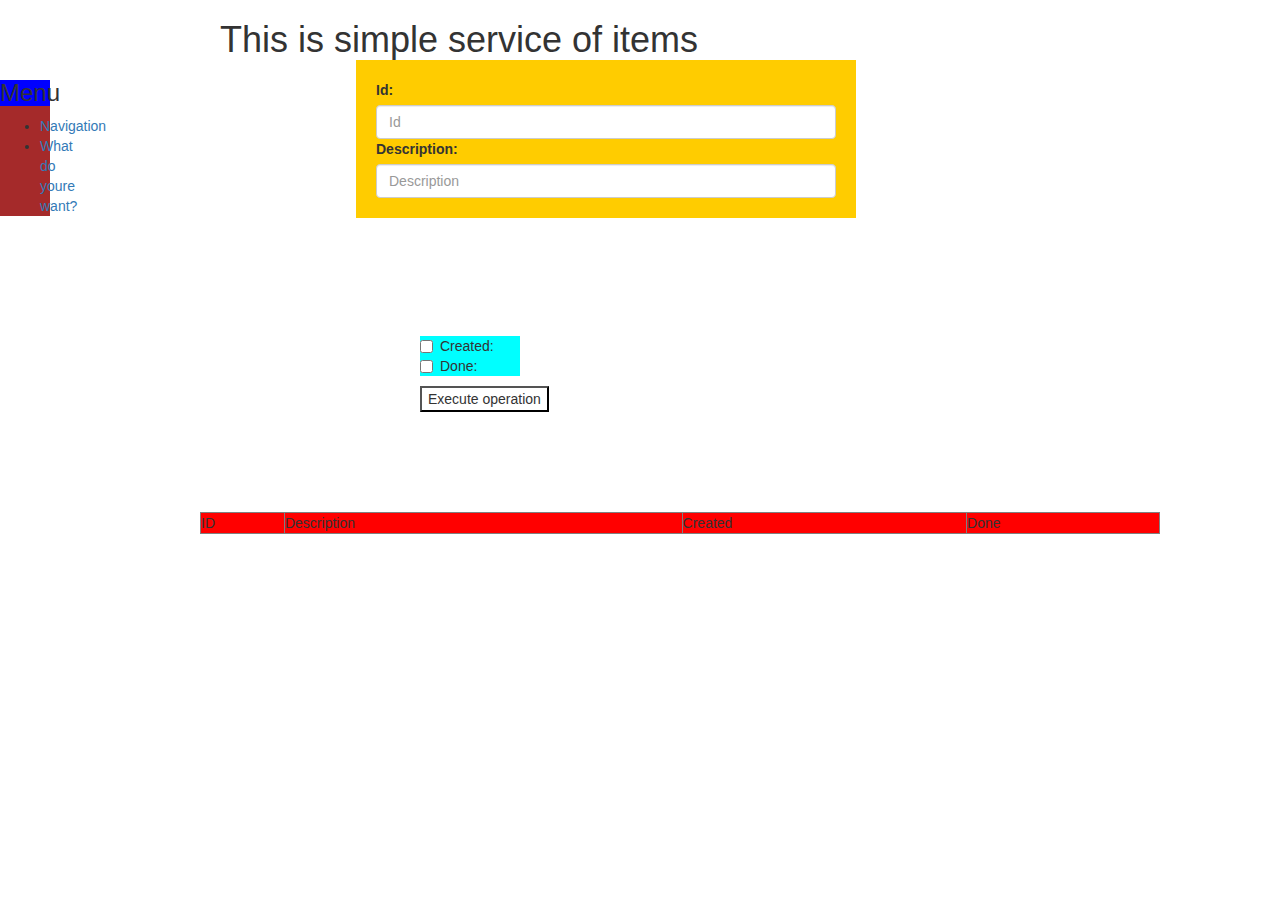
==== chapter_009/src/main/webapp/index.html @ 1365e063 "hibernateServletsJSON" ====
<!DOCTYPE html>
<html lang="en">
<head>
    <meta charset="UTF-8">
    <title>My simple TODO project</title>
    <meta name="viewport" content="width=device-width, initial-scale=1">
    <link rel="stylesheet" href="https://maxcdn.bootstrapcdn.com/bootstrap/3.3.7/css/bootstrap.min.css">
    <script src="https://ajax.googleapis.com/ajax/libs/jquery/3.3.1/jquery.min.js"></script>
    <script src="https://maxcdn.bootstrapcdn.com/bootstrap/3.3.7/js/bootstrap.min.js"></script>
    <link href='style.css' rel='stylesheet' type='text/css'>
    <script src="script.js"></script>
</head>
<body>
    <!--header -->
    <div class="layer">
        <h1>This is simple service of items</h1>
    </div>
    <div class="menu-main"> <!-- content -->
        <h3>Menu</h3>
            <!-- button holder -->
        <ul class="menu">
            <li class="menu-item">
            <a href="#">Navigation</a>
                <ul class="sub-menu">
                    <li>
                        <a href="#">Signig</a>
                    </li>
                    <li>
                        <a href="#">Registration</a>
                    </li>
                </ul>
            </li>
            <li class="menu-item">
                <a href="#">What do youre want?</a>
                <ul class="sub-menu">
                    <li>
                        <a href="#">Add item</a>
                    </li>
                    <li>
                        <a href="#">Update item</a>
                    </li>
                    <li>
                        <a href="#">Delete item</a>
                    </li>
                </ul>
            </li>
        </ul>
    </div>
                <form class="add-forms">
                    <div>
                        <div class="form-group">
                            <label for="inputId">Id: </label>
                            <input type="number" class="form-control" name="Number" id="inputId" placeholder="Id">
                            <label for="inputDescription">Description: </label>
                            <input type="text" class="form-control" name="Description" id="inputDescription" placeholder="Description">
                        </div>
                        <div class="checkbox">
                            <label><input type="checkbox" name="Created" id="created">Created: </label>
                            <label><input type="checkbox" name="Done" id="done">Done: </label>
                        </div>
                    </div>
                    <!--<input type="button" id="myButton" value="Add item" onclick="sendAjaxItem();"> -->
                    <div class="warp">
                        <input type="button" id="myButton" value="Execute operation" onclick="sendData()">
                    </div>
                </form>
        <div class="center">
            <table id="items" style="border: 1px solid #000000" border="1" cellpadding="1" cellspacing="0">
                <tr>
                    <td>ID</td>
                    <td>Description</td>
                    <td>Created</td>
                    <td>Done</td>
                </tr>
            </table>
        </div>
</body>
</html>
---- chapter_009/src/main/webapp/style.css ----
.form-group {
    margin-left: 20%;  /* отступ слева*/
    position: absolute;
    left: 100px;
    top: 60px;
    width: 500px;
    background: #fc0;
    padding: 20px;/* Поля вокруг текста*/
}
.checkbox {
    width: 100px;
    margin-top: 120px;
    margin-left: 420px;
    background-color: aqua; /* цвет фона*/
}
.btn-primary {
    margin-left: 420px;
}
.layer {
    margin-left: 220px;
}
table {
    width: 75%;
    margin-left: 200px;
    margin-top: 100px;
    border-collapse: collapse; /*убираем пустые промежутки между ячейками*/
    border: 1px solid  grey; /*устанавливаем для таблицы внешнюю границу серого цвета толщиной 1px*/
}
tr {
    border: 1px solid grey;
    width: 20%;
    background-color: red;
}
.warp {
    margin-left: 420px;
}
#myButton {
    background-color: transparent;
}
.sub-menu {
    height: 0;
    overflow: hidden;
    opacity: 0;
    transition: all 0.5s ease-in;
}
h3 {
    background-color: blue;
    width: 50px;
}
.menu-main {
  background-color: brown;
  width: 50px;
}
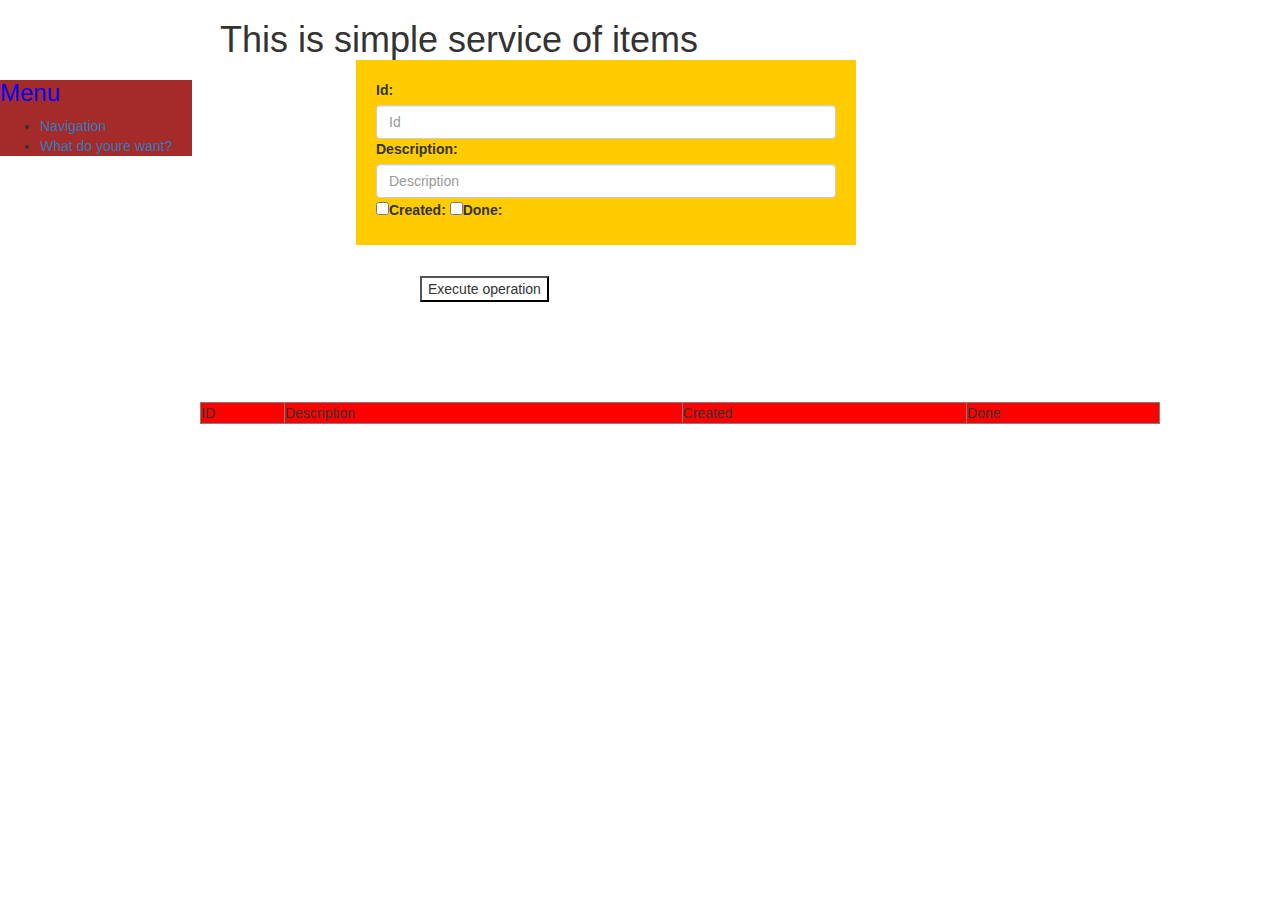
==== commit b2be3481: "hibernateServletsJSON" ====
--- a/chapter_009/src/main/webapp/index.html
+++ b/chapter_009/src/main/webapp/index.html
@@ -47,17 +47,15 @@
         </ul>
     </div>
                 <form class="add-forms">
-                    <div>
-                        <div class="form-group">
-                            <label for="inputId">Id: </label>
-                            <input type="number" class="form-control" name="Number" id="inputId" placeholder="Id">
-                            <label for="inputDescription">Description: </label>
-                            <input type="text" class="form-control" name="Description" id="inputDescription" placeholder="Description">
-                        </div>
-                        <div class="checkbox">
-                            <label><input type="checkbox" name="Created" id="created">Created: </label>
-                            <label><input type="checkbox" name="Done" id="done">Done: </label>
-                        </div>
+                    <div class="form-group">
+                        <label for="inputId">Id: </label>
+                        <input type="number" class="form-control" name="Number" id="inputId" placeholder="Id">
+                        <label for="inputDescription">Description: </label>
+                        <input type="text" class="form-control" name="Description" id="inputDescription" placeholder="Description">
+                        <label><input type="checkbox" name="Created" id="created">Created: </label>
+                        <label><input type="checkbox" name="Done" id="done">Done: </label>
+                    </div>
+                    <div class="checkbox">
                     </div>
                     <!--<input type="button" id="myButton" value="Add item" onclick="sendAjaxItem();"> -->
                     <div class="warp">
--- a/chapter_009/src/main/webapp/style.css
+++ b/chapter_009/src/main/webapp/style.css
@@ -44,11 +44,11 @@
     transition: all 0.5s ease-in;
 }
 h3 {
-    background-color: blue;
-    width: 50px;
+    color: blue;
+    width: 100%;
 }
 .menu-main {
   background-color: brown;
-  width: 50px;
+  width: 15%;
 }
 
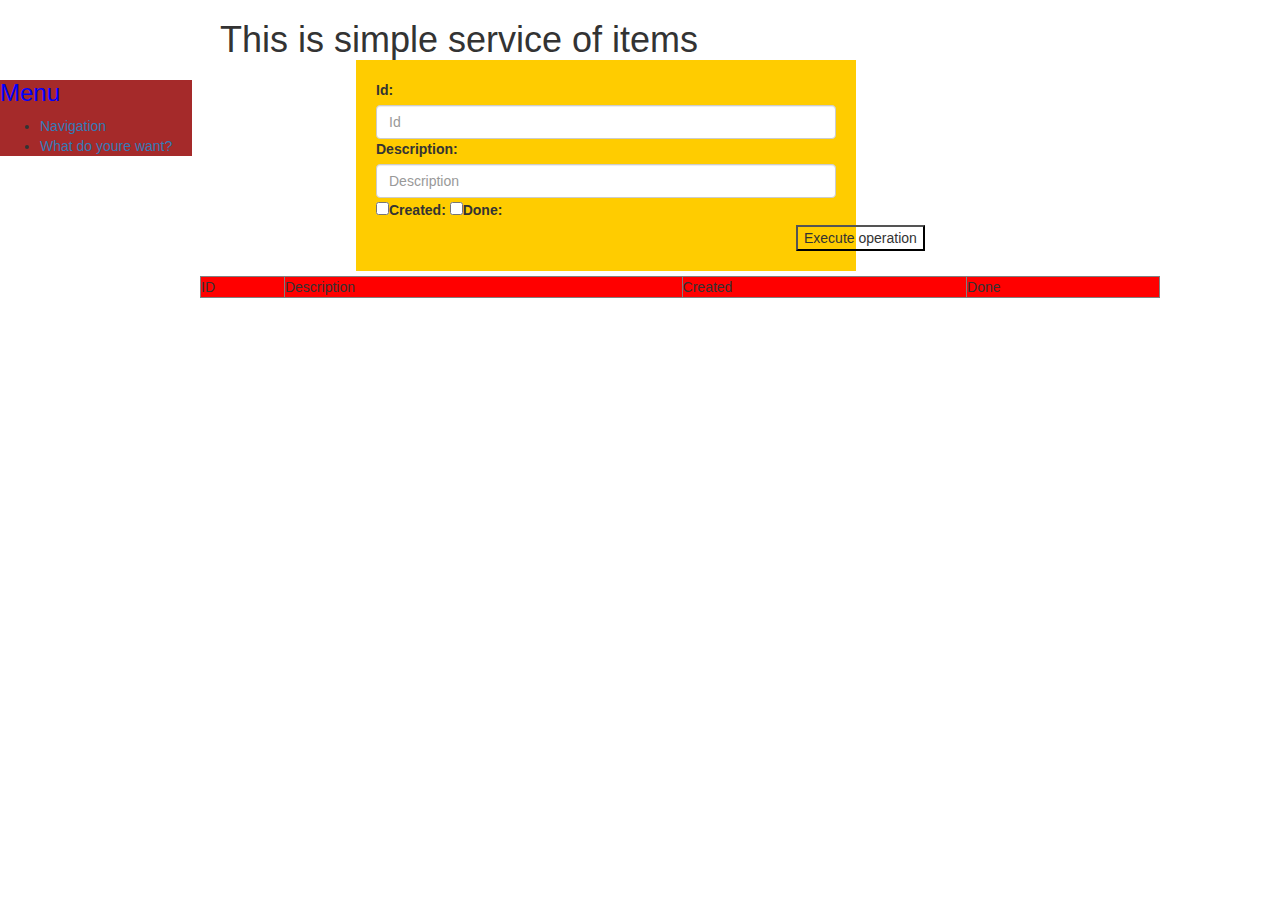
==== commit b3a8887f: "hibernateServletsJSON" ====
--- a/chapter_009/src/main/webapp/index.html
+++ b/chapter_009/src/main/webapp/index.html
@@ -46,21 +46,21 @@
             </li>
         </ul>
     </div>
-                <form class="add-forms">
-                    <div class="form-group">
-                        <label for="inputId">Id: </label>
-                        <input type="number" class="form-control" name="Number" id="inputId" placeholder="Id">
-                        <label for="inputDescription">Description: </label>
-                        <input type="text" class="form-control" name="Description" id="inputDescription" placeholder="Description">
-                        <label><input type="checkbox" name="Created" id="created">Created: </label>
-                        <label><input type="checkbox" name="Done" id="done">Done: </label>
-                    </div>
+        <form class="add-forms">
+            <div class="form-group">
+                <label for="inputId">Id: </label>
+                <input type="number" class="form-control" name="Number" id="inputId" placeholder="Id">
+                <label for="inputDescription">Description: </label>
+                <input type="text" class="form-control" name="Description" id="inputDescription" placeholder="Description">
+                <label><input type="checkbox" name="Created" id="created">Created: </label>
+                <label><input type="checkbox" name="Done" id="done">Done: </label>
+                <div class="warp">
+                    <input type="button" id="myButton" value="Execute operation" onclick="sendData()">
+                </div>
+            </div>
                     <div class="checkbox">
                     </div>
                     <!--<input type="button" id="myButton" value="Add item" onclick="sendAjaxItem();"> -->
-                    <div class="warp">
-                        <input type="button" id="myButton" value="Execute operation" onclick="sendData()">
-                    </div>
                 </form>
         <div class="center">
             <table id="items" style="border: 1px solid #000000" border="1" cellpadding="1" cellspacing="0">
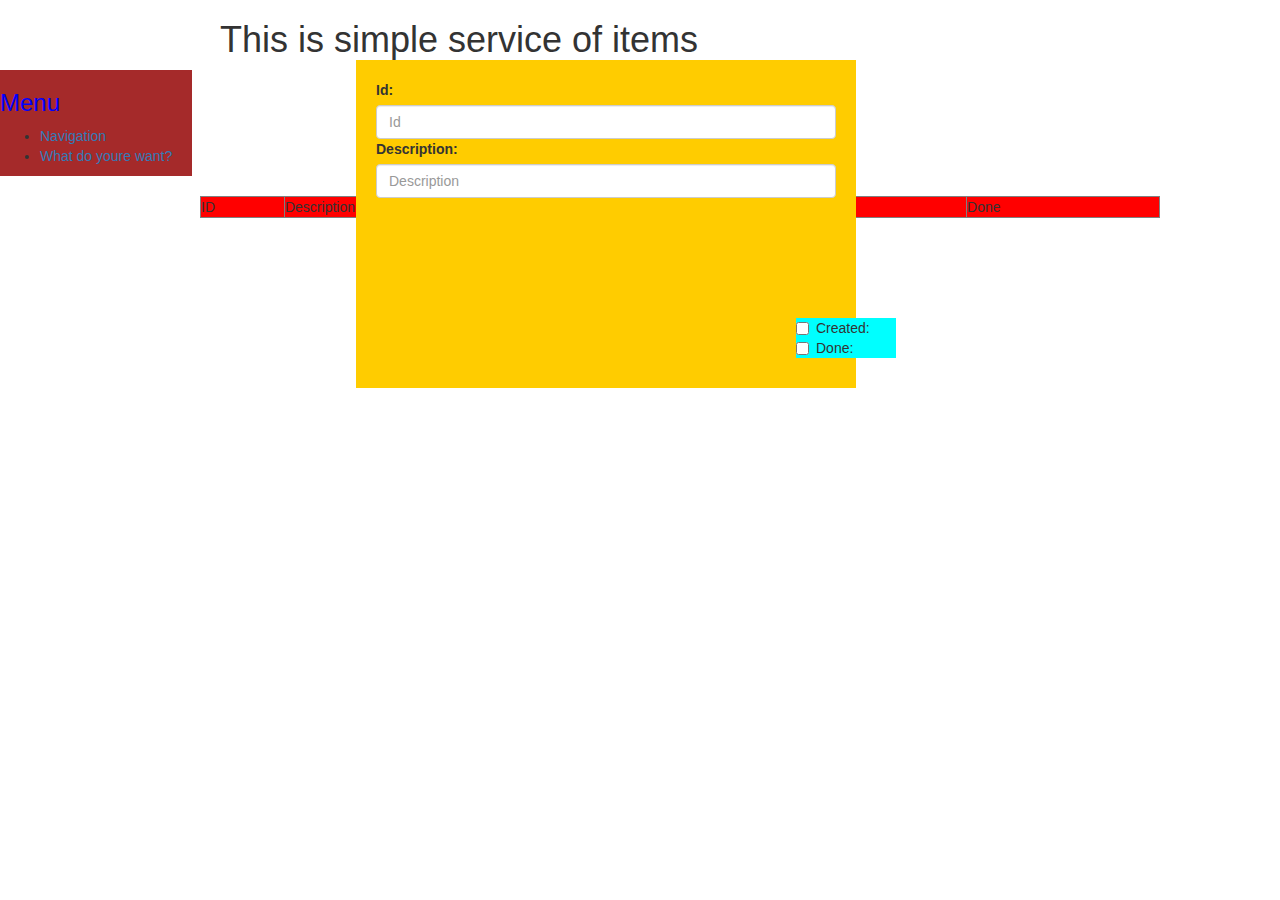
==== commit ec7ff2c1: "hibernateServletsJSON" ====
--- a/chapter_009/src/main/webapp/index.html
+++ b/chapter_009/src/main/webapp/index.html
@@ -52,14 +52,14 @@
                 <input type="number" class="form-control" name="Number" id="inputId" placeholder="Id">
                 <label for="inputDescription">Description: </label>
                 <input type="text" class="form-control" name="Description" id="inputDescription" placeholder="Description">
-                <label><input type="checkbox" name="Created" id="created">Created: </label>
-                <label><input type="checkbox" name="Done" id="done">Done: </label>
-                <div class="warp">
-                    <input type="button" id="myButton" value="Execute operation" onclick="sendData()">
+                <div class="checkbox">
+                    <label><input type="checkbox" name="Created" id="created">Created: </label>
+                    <label><input type="checkbox" name="Done" id="done">Done: </label>
                 </div>
             </div>
-                    <div class="checkbox">
-                    </div>
+            <div class="warp">
+                <input type="button" id="myButton" value="Execute operation" onclick="sendData()">
+            </div>
                     <!--<input type="button" id="myButton" value="Add item" onclick="sendAjaxItem();"> -->
                 </form>
         <div class="center">
--- a/chapter_009/src/main/webapp/style.css
+++ b/chapter_009/src/main/webapp/style.css
@@ -48,7 +48,8 @@
     width: 100%;
 }
 .menu-main {
-  background-color: brown;
-  width: 15%;
+    position: absolute;
+    background-color: brown;
+    width: 15%;
 }
 
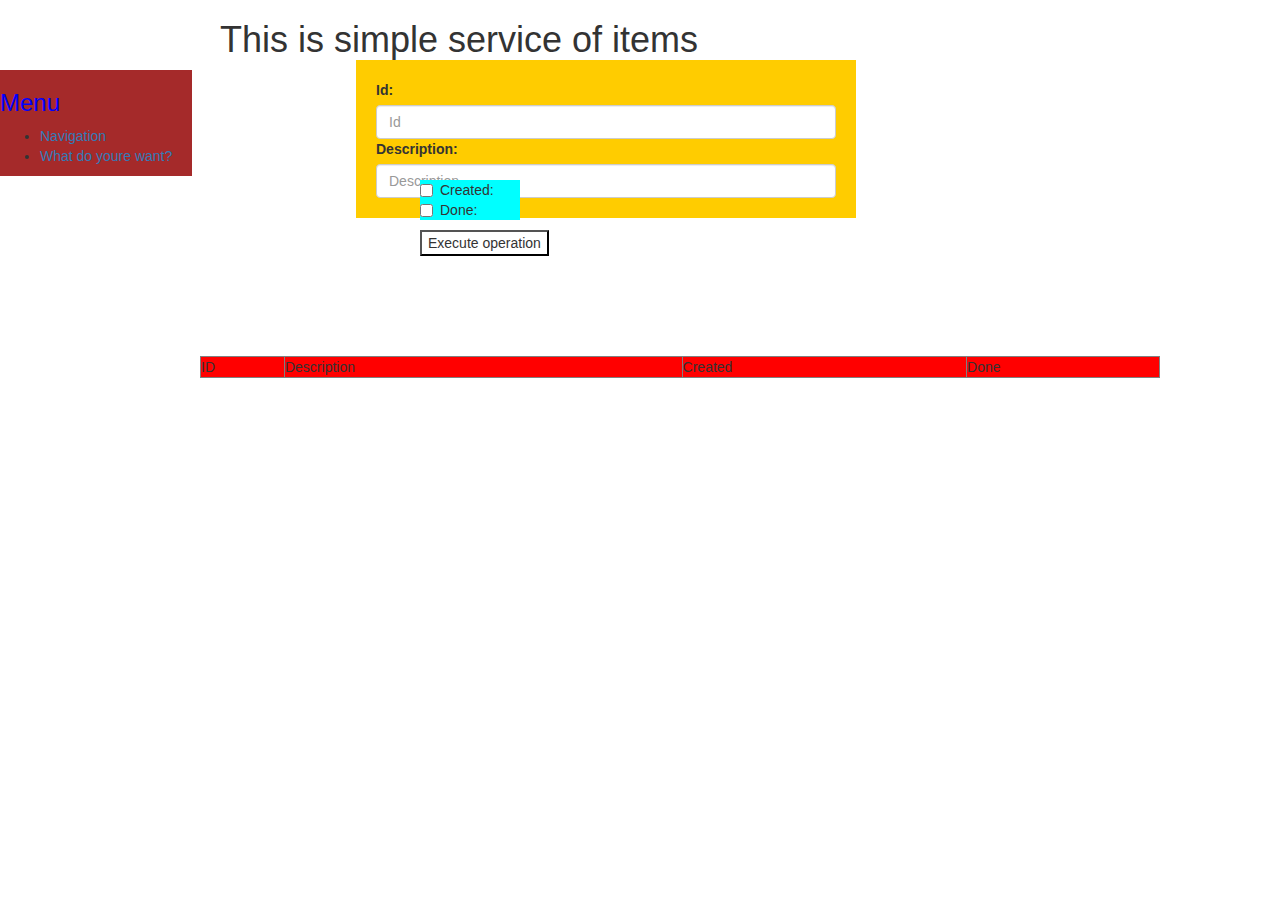
==== commit cdcffcc5: "hibernateServletsJSON" ====
--- a/chapter_009/src/main/webapp/index.html
+++ b/chapter_009/src/main/webapp/index.html
@@ -52,10 +52,10 @@
                 <input type="number" class="form-control" name="Number" id="inputId" placeholder="Id">
                 <label for="inputDescription">Description: </label>
                 <input type="text" class="form-control" name="Description" id="inputDescription" placeholder="Description">
-                <div class="checkbox">
-                    <label><input type="checkbox" name="Created" id="created">Created: </label>
-                    <label><input type="checkbox" name="Done" id="done">Done: </label>
-                </div>
+            </div>
+            <div class="checkbox">
+                <label><input type="checkbox" name="Created" id="created">Created: </label>
+                <label><input type="checkbox" name="Done" id="done">Done: </label>
             </div>
             <div class="warp">
                 <input type="button" id="myButton" value="Execute operation" onclick="sendData()">
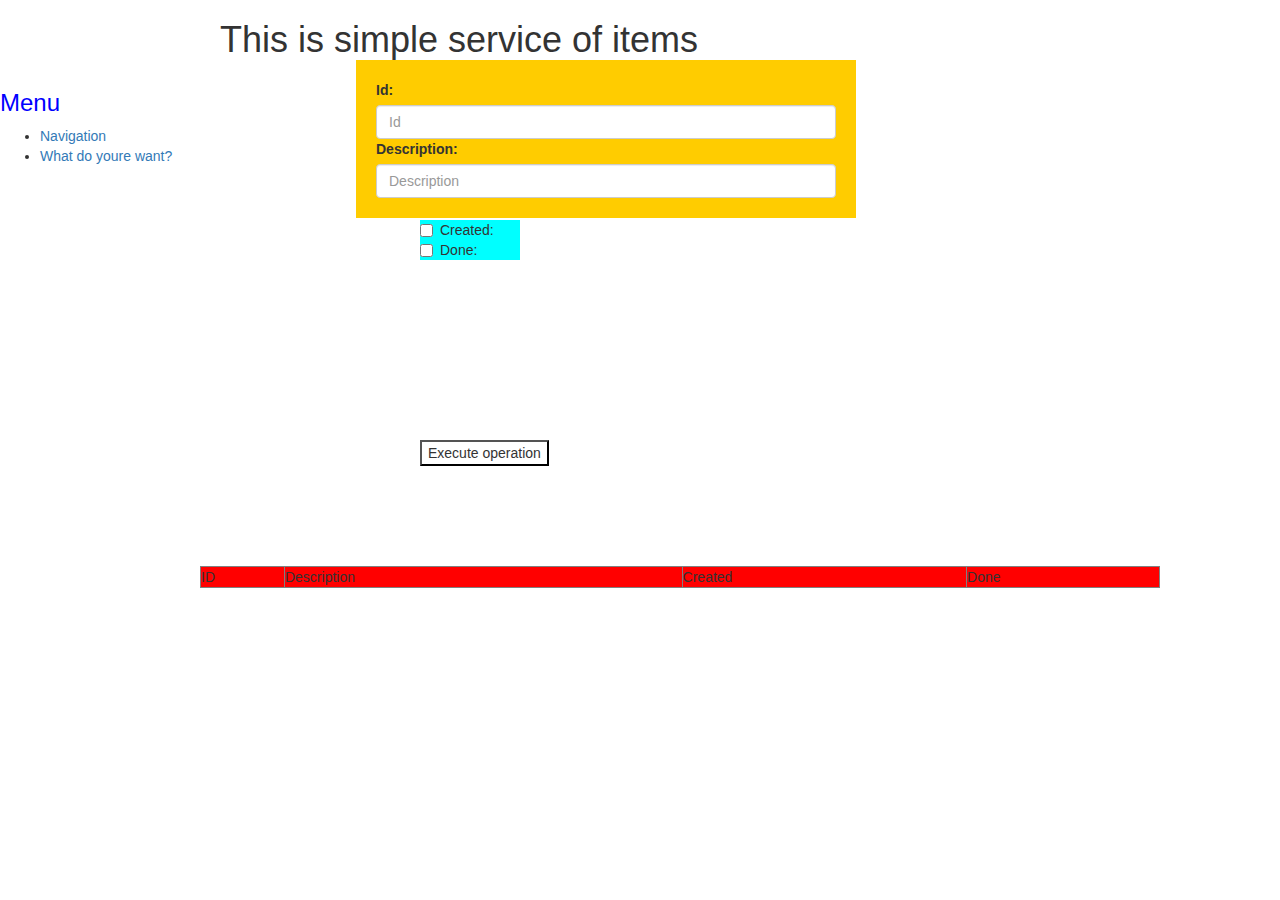
==== commit c23769fa: "hibernateServletsJSON" ====
--- a/chapter_009/src/main/webapp/index.html
+++ b/chapter_009/src/main/webapp/index.html
@@ -61,7 +61,7 @@
                 <input type="button" id="myButton" value="Execute operation" onclick="sendData()">
             </div>
                     <!--<input type="button" id="myButton" value="Add item" onclick="sendAjaxItem();"> -->
-                </form>
+        </form>
         <div class="center">
             <table id="items" style="border: 1px solid #000000" border="1" cellpadding="1" cellspacing="0">
                 <tr>
--- a/chapter_009/src/main/webapp/style.css
+++ b/chapter_009/src/main/webapp/style.css
@@ -9,12 +9,12 @@
 }
 .checkbox {
     width: 100px;
-    margin-top: 120px;
+    margin-top: 160px;
     margin-left: 420px;
     background-color: aqua; /* цвет фона*/
 }
 .btn-primary {
-    margin-left: 420px;
+    margin-top: 140px;
 }
 .layer {
     margin-left: 220px;
@@ -33,6 +33,7 @@
 }
 .warp {
     margin-left: 420px;
+    margin-top: 180px;
 }
 #myButton {
     background-color: transparent;
@@ -49,7 +50,6 @@
 }
 .menu-main {
     position: absolute;
-    background-color: brown;
     width: 15%;
 }
 
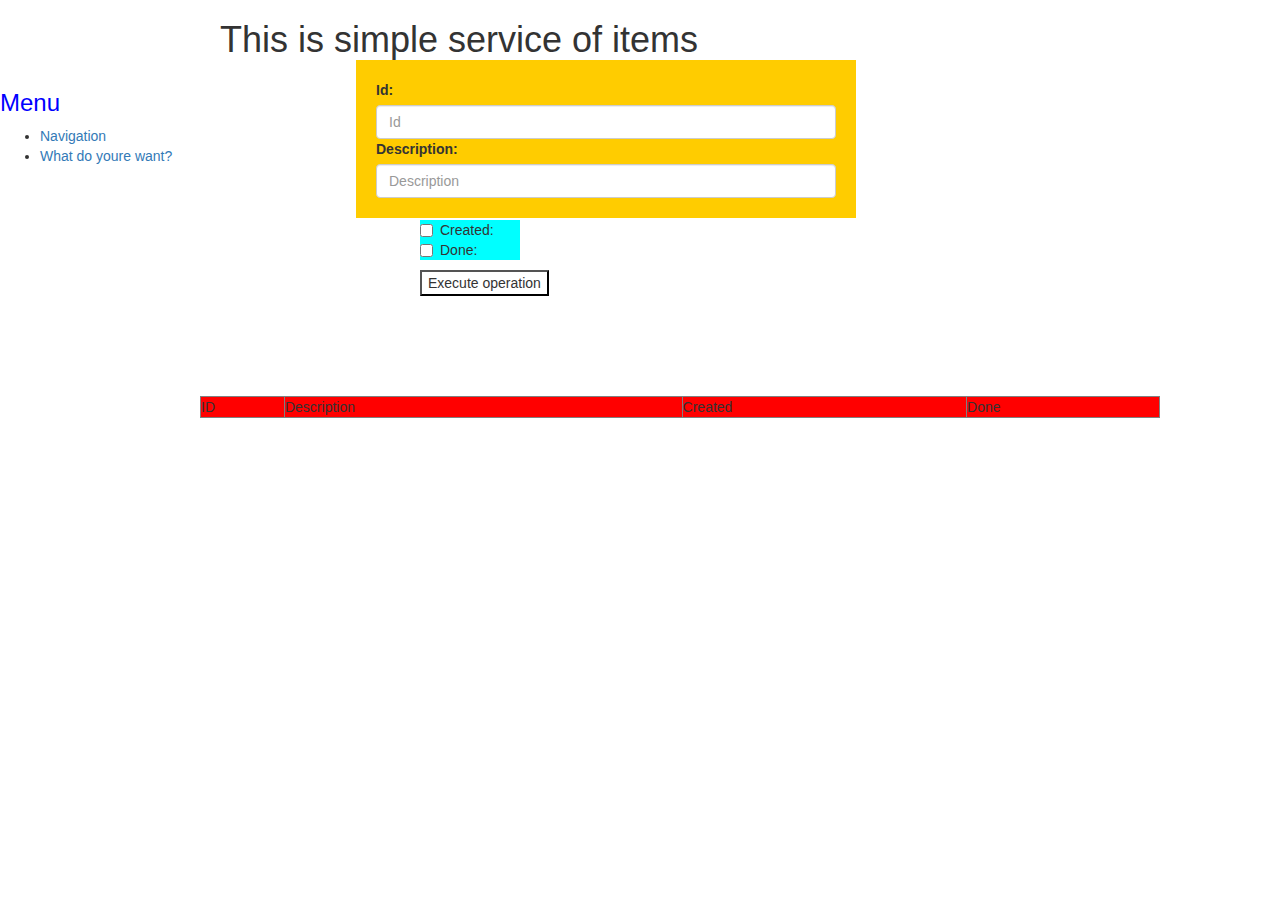
==== commit c993f5a6: "hibernateServletsJSON" ====
--- a/chapter_009/src/main/webapp/index.html
+++ b/chapter_009/src/main/webapp/index.html
@@ -64,12 +64,17 @@
         </form>
         <div class="center">
             <table id="items" style="border: 1px solid #000000" border="1" cellpadding="1" cellspacing="0">
-                <tr>
-                    <td>ID</td>
-                    <td>Description</td>
-                    <td>Created</td>
-                    <td>Done</td>
-                </tr>
+                <thead>
+                    <tr>
+                        <td>ID</td>
+                        <td>Description</td>
+                        <td>Created</td>
+                        <td>Done</td>
+                    </tr>
+                </thead>
+                <tbody>
+
+                </tbody>
             </table>
         </div>
 </body>
--- a/chapter_009/src/main/webapp/style.css
+++ b/chapter_009/src/main/webapp/style.css
@@ -33,7 +33,6 @@
 }
 .warp {
     margin-left: 420px;
-    margin-top: 180px;
 }
 #myButton {
     background-color: transparent;
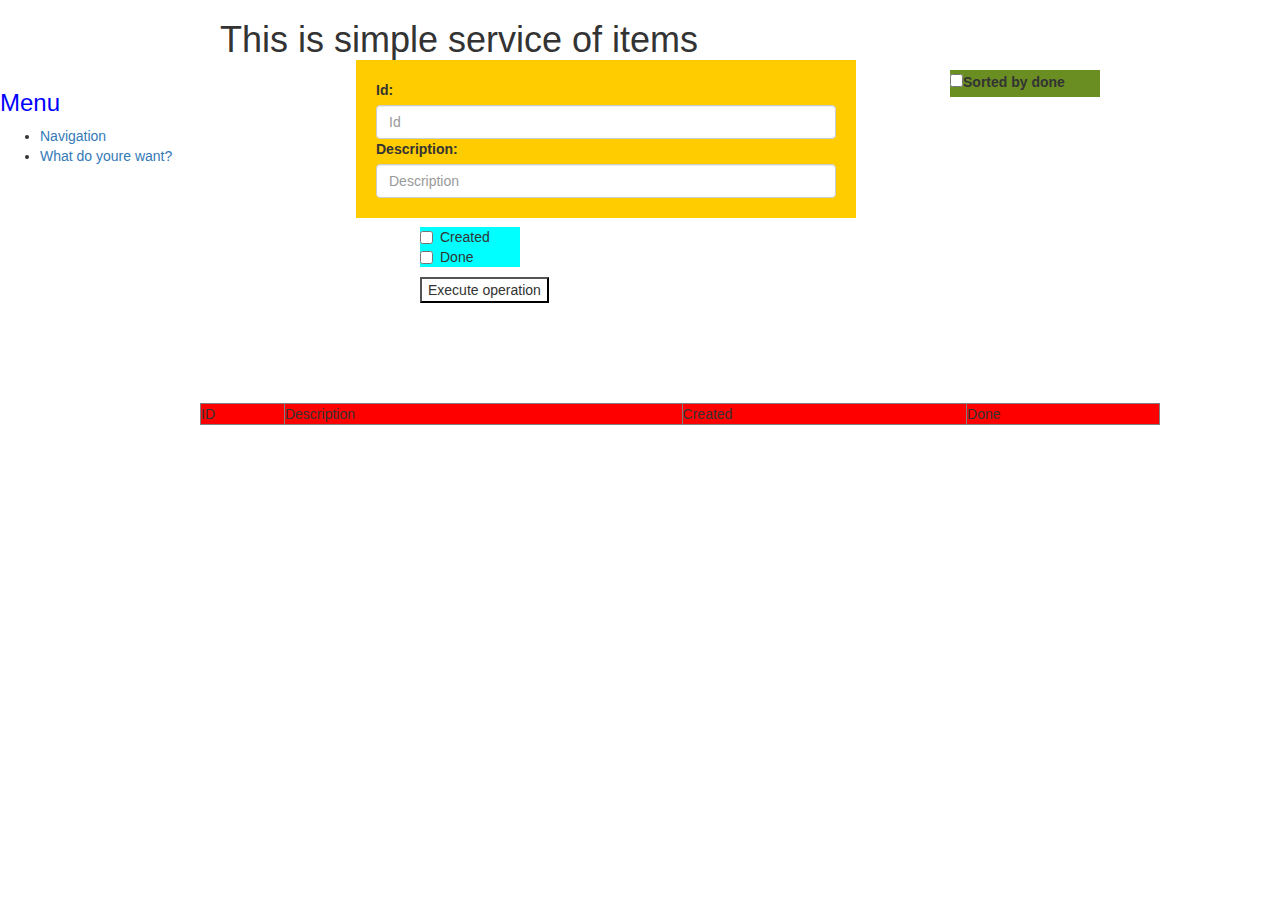
==== commit 551527cf: "hibernateServletsJSON" ====
--- a/chapter_009/src/main/webapp/index.html
+++ b/chapter_009/src/main/webapp/index.html
@@ -46,6 +46,9 @@
             </li>
         </ul>
     </div>
+    <div class="sort">
+    <label><input type="checkbox" name="Sorted" id="sorted">Sorted by done </label>
+    </div>
         <form class="add-forms">
             <div class="form-group">
                 <label for="inputId">Id: </label>
@@ -54,8 +57,8 @@
                 <input type="text" class="form-control" name="Description" id="inputDescription" placeholder="Description">
             </div>
             <div class="checkbox">
-                <label><input type="checkbox" name="Created" id="created">Created: </label>
-                <label><input type="checkbox" name="Done" id="done">Done: </label>
+                <label><input type="checkbox" name="Created" id="created">Created </label>
+                <label><input type="checkbox" name="Done" id="done">Done </label>
             </div>
             <div class="warp">
                 <input type="button" id="myButton" value="Execute operation" onclick="sendData()">
--- a/chapter_009/src/main/webapp/style.css
+++ b/chapter_009/src/main/webapp/style.css
@@ -7,11 +7,17 @@
     background: #fc0;
     padding: 20px;/* Поля вокруг текста*/
 }
+
 .checkbox {
     width: 100px;
-    margin-top: 160px;
+    margin-top: 130px;
     margin-left: 420px;
     background-color: aqua; /* цвет фона*/
+}
+.sort {
+    width: 150px;
+    margin-left: 950px;
+    background-color: olivedrab; /* цвет фона*/
 }
 .btn-primary {
     margin-top: 140px;
@@ -52,3 +58,4 @@
     width: 15%;
 }
 
+
